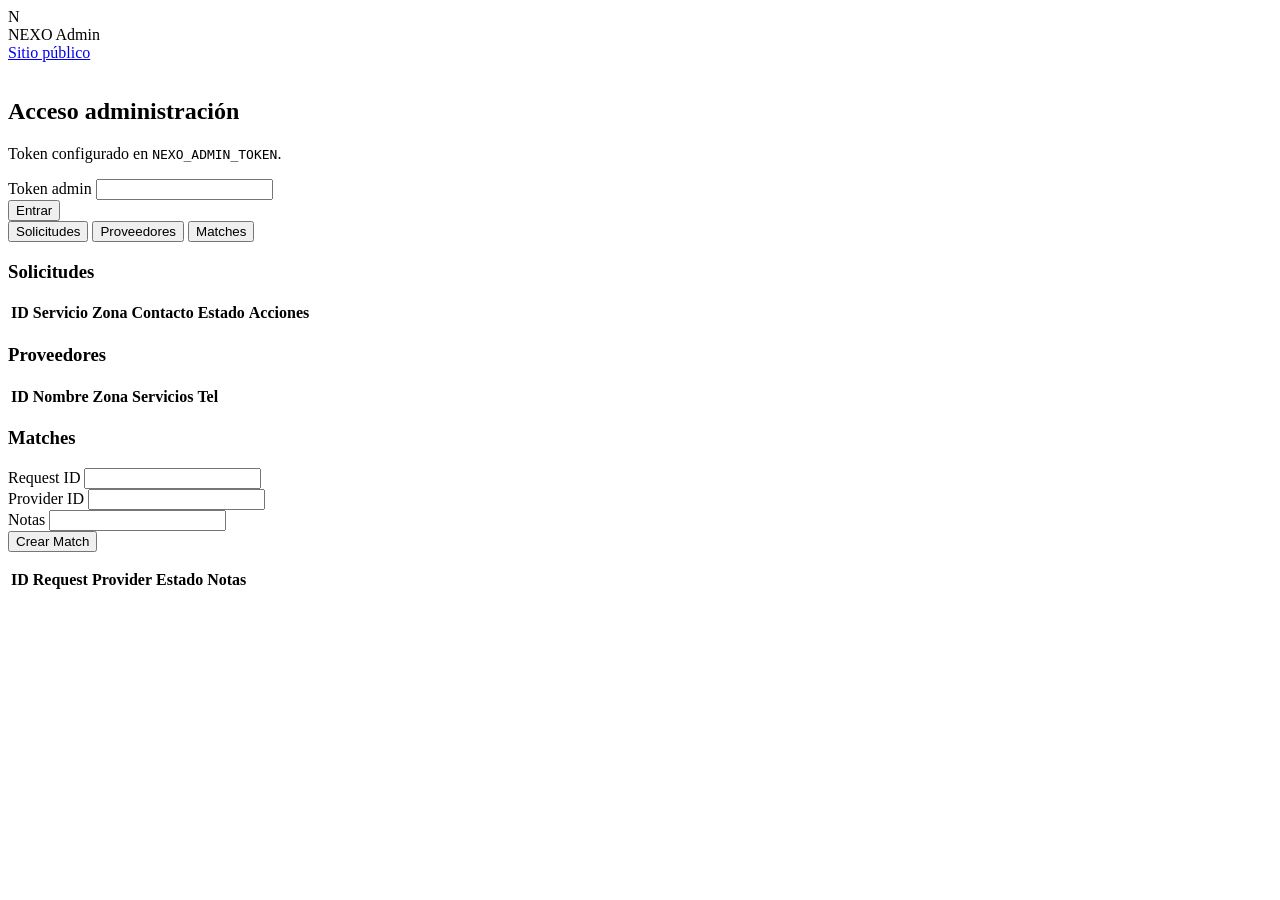
==== web/admin/index.html @ bde30a5c "feat(nexo): plataforma NEXO sobre PrismaTec-Core Intermediación de servicios del hogar en Cuba: soli" ====
<!DOCTYPE html>
<html lang="es">
<head>
  <meta charset="utf-8" />
  <meta name="viewport" content="width=device-width, initial-scale=1" />
  <title>NEXO Admin</title>
  <link rel="stylesheet" href="/styles.css" />
</head>
<body>
  <header class="header" style="padding-bottom:1rem">
    <div class="container nav">
      <div class="brand"><div class="logo">N</div> NEXO Admin</div>
      <a href="/">Sitio público</a>
    </div>
  </header>
  <main class="container section">
    <div id="login" class="card admin-login">
      <h2>Acceso administración</h2>
      <p class="muted">Token configurado en <code>NEXO_ADMIN_TOKEN</code>.</p>
      <form class="form" id="form_login">
        <label>Token admin</label>
        <input id="token" type="password" autocomplete="current-password" required />
        <div class="actions">
          <button class="btn btn-primary" type="submit">Entrar</button>
        </div>
        <div id="login_err" class="notice error"></div>
      </form>
    </div>

    <div id="panel" class="hidden">
      <div class="tabs">
        <button class="tab active" data-tab="requests">Solicitudes</button>
        <button class="tab" data-tab="providers">Proveedores</button>
        <button class="tab" data-tab="matches">Matches</button>
      </div>
      <div id="summary" class="muted" style="margin-bottom:1rem"></div>

      <div id="tab_requests" class="card table-wrap">
        <h3>Solicitudes</h3>
        <table>
          <thead><tr><th>ID</th><th>Servicio</th><th>Zona</th><th>Contacto</th><th>Estado</th><th>Acciones</th></tr></thead>
          <tbody id="rows_requests"></tbody>
        </table>
      </div>
      <div id="tab_providers" class="card table-wrap hidden">
        <h3>Proveedores</h3>
        <table>
          <thead><tr><th>ID</th><th>Nombre</th><th>Zona</th><th>Servicios</th><th>Tel</th></tr></thead>
          <tbody id="rows_providers"></tbody>
        </table>
      </div>
      <div id="tab_matches" class="card table-wrap hidden">
        <h3>Matches</h3>
        <form class="form" id="form_match" style="margin-bottom:1rem">
          <div class="grid-2">
            <div>
              <label>Request ID</label>
              <input name="request_id" required />
            </div>
            <div>
              <label>Provider ID</label>
              <input name="provider_id" required />
            </div>
          </div>
          <label>Notas</label>
          <input name="notes" />
          <div class="actions"><button class="btn btn-primary" type="submit">Crear Match</button></div>
        </form>
        <table>
          <thead><tr><th>ID</th><th>Request</th><th>Provider</th><th>Estado</th><th>Notas</th></tr></thead>
          <tbody id="rows_matches"></tbody>
        </table>
      </div>
    </div>
  </main>
  <script>
    const key = "nexo_admin_token";
    let token = localStorage.getItem(key) || "";

    function headers() {
      return { "Content-Type": "application/json", "X-NEXO-Admin-Token": token };
    }
    async function api(path, opts = {}) {
      const r = await fetch(path, { ...opts, headers: { ...headers(), ...(opts.headers || {}) } });
      const data = await r.json().catch(() => ({}));
      if (!r.ok) throw new Error(data.error || r.statusText);
      return data;
    }
    function badge(st) {
      return `<span class="badge ${st || ""}">${st || ""}</span>`;
    }
    async function refresh() {
      const [sum, reqs, provs, matches] = await Promise.all([
        api("/api/admin/summary"),
        api("/api/requests"),
        api("/api/providers"),
        api("/api/matches"),
      ]);
      document.getElementById("summary").textContent =
        `Solicitudes: ${sum.requests} · Proveedores: ${sum.providers} · Matches: ${sum.matches} · Motor: ${sum.engine}`;
      document.getElementById("rows_requests").innerHTML = (reqs.requests || []).map(r => `
        <tr>
          <td><code>${r.id}</code>${r.from_abroad ? " 🌍" : ""}</td>
          <td>${r.service_type}<div class="muted">${r.description || ""}</div></td>
          <td>${r.municipality || ""}</td>
          <td>${r.contact_name}<br>${r.contact_phone}</td>
          <td>${badge(r.status)}</td>
          <td>
            <button class="tab" onclick="setStatus('${r.id}','in_process')">En proceso</button>
            <button class="tab" onclick="setStatus('${r.id}','completed')">Completado</button>
          </td>
        </tr>`).join("");
      document.getElementById("rows_providers").innerHTML = (provs.providers || []).map(p => `
        <tr>
          <td><code>${p.id}</code></td>
          <td>${p.name}</td>
          <td>${p.zone || ""}</td>
          <td>${(p.services || []).join(", ")}</td>
          <td>${p.phone}</td>
        </tr>`).join("");
      document.getElementById("rows_matches").innerHTML = (matches.matches || []).map(m => `
        <tr>
          <td><code>${m.id}</code></td>
          <td>${m.request_id}</td>
          <td>${m.provider_id}</td>
          <td>${badge(m.status)}</td>
          <td>${m.notes || ""}</td>
        </tr>`).join("");
    }
    async function setStatus(id, status) {
      await api("/api/requests/" + id, { method: "PATCH", body: JSON.stringify({ status }) });
      await refresh();
    }
    document.getElementById("form_login").addEventListener("submit", async (e) => {
      e.preventDefault();
      token = document.getElementById("token").value.trim();
      try {
        await api("/api/admin/summary");
        localStorage.setItem(key, token);
        document.getElementById("login").classList.add("hidden");
        document.getElementById("panel").classList.remove("hidden");
        await refresh();
      } catch (err) {
        const el = document.getElementById("login_err");
        el.classList.add("show");
        el.textContent = err.message || "Token inválido";
      }
    });
    document.getElementById("form_match").addEventListener("submit", async (e) => {
      e.preventDefault();
      const fd = new FormData(e.target);
      await api("/api/matches", {
        method: "POST",
        body: JSON.stringify({
          request_id: fd.get("request_id"),
          provider_id: fd.get("provider_id"),
          notes: fd.get("notes"),
        }),
      });
      e.target.reset();
      await refresh();
    });
    document.querySelectorAll("[data-tab]").forEach(btn => {
      btn.addEventListener("click", () => {
        document.querySelectorAll("[data-tab]").forEach(b => b.classList.remove("active"));
        btn.classList.add("active");
        ["requests","providers","matches"].forEach(t => {
          document.getElementById("tab_" + t).classList.toggle("hidden", t !== btn.getAttribute("data-tab"));
        });
      });
    });
    if (token) {
      api("/api/admin/summary").then(async () => {
        document.getElementById("login").classList.add("hidden");
        document.getElementById("panel").classList.remove("hidden");
        await refresh();
      }).catch(() => localStorage.removeItem(key));
    }
  </script>
</body>
</html>
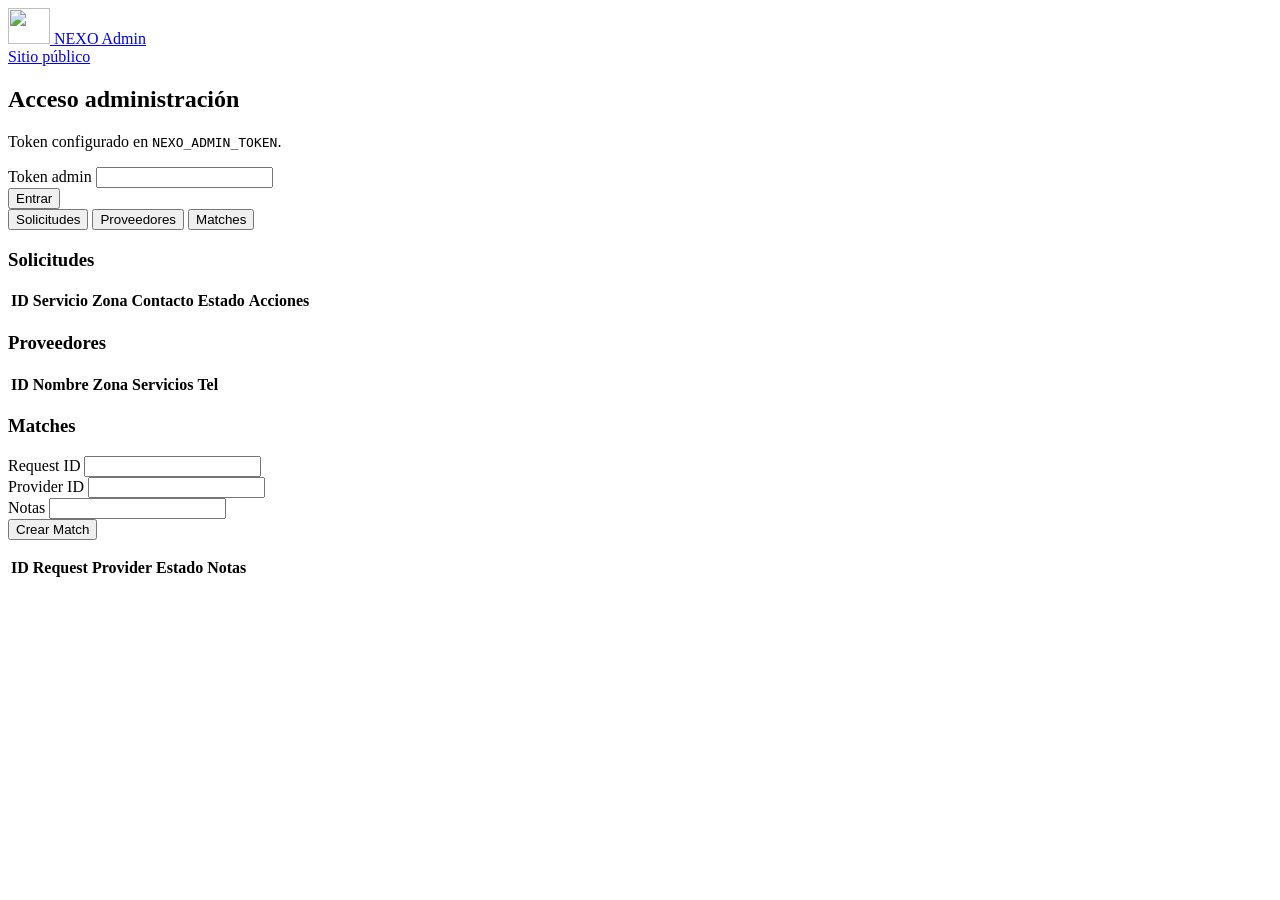
==== commit 42081c75: "feat(web): identidad visual NEXO alineada a flyers y logo UI mobile-first con paleta navy/verde, log" ====
--- a/web/admin/index.html
+++ b/web/admin/index.html
@@ -7,10 +7,10 @@
   <link rel="stylesheet" href="/styles.css" />
 </head>
 <body>
-  <header class="header" style="padding-bottom:1rem">
-    <div class="container nav">
-      <div class="brand"><div class="logo">N</div> NEXO Admin</div>
-      <a href="/">Sitio público</a>
+  <header class="topbar">
+    <div class="container topbar-inner">
+      <a class="brand" href="/"><img src="/assets/logo.svg" alt="" width="42" height="36" /> NEXO Admin</a>
+      <nav class="nav-links"><a href="/">Sitio público</a></nav>
     </div>
   </header>
   <main class="container section">
